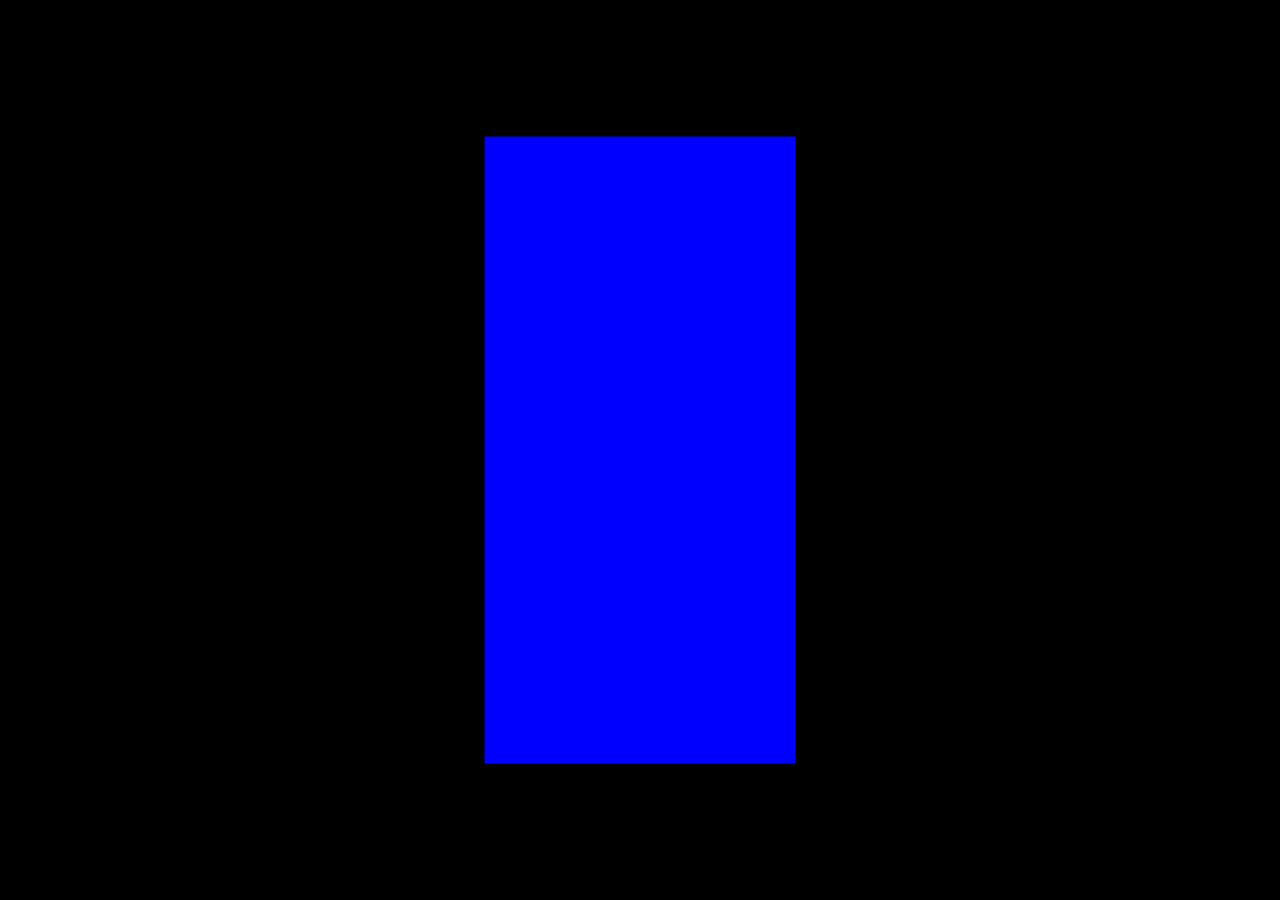
==== projetosocial/index.html @ e2546dbe "atualizei" ====
<!DOCTYPE html>
<html lang="pt-br">
<head>
    <meta charset="UTF-8">
    <meta http-equiv="X-UA-Compatible" content="IE=edge">
    <meta name="viewport" content="width=device-width, initial-scale=1.0">
    <link rel="shortcut icon" href="favicon.ico" type="image/x-icon">
    <link rel="stylesheet" href="style.css">
    <title>projeto redes sociais</title>
    
</head>
<body>
    <main>
        <section id="telefone">

        </section>
        <section id="redes-sociais">

        </section>
    </main>
    
</body>
</html>
---- projetosocial/style.css ----
@charset "UTF-8";




* {
    margin: 0px;
    padding: 0px;
    font-family: Arial, Helvetica, sans-serif;
}
html,body{
    height: 100vh;
    width: 100vw;
    background-color: black;
}

body{
    background: url(../projetosocial/imagens/fundo-madeira.jpg)
    no-repeat top center;
  
    background-size: cover;
      background-attachment: fixed;
}
main{
    height: 100vh;
    position: relative;
    
}

section#telefone {
    position: absolute;
    top: 50%;
    left: 50%;
    transform: translate(-50%,-50%);
    height: 627px;
    width: 311px;
    background-color: blue;
    background: blue url(../projetosocial/imagens/frame-iphone.png);
}
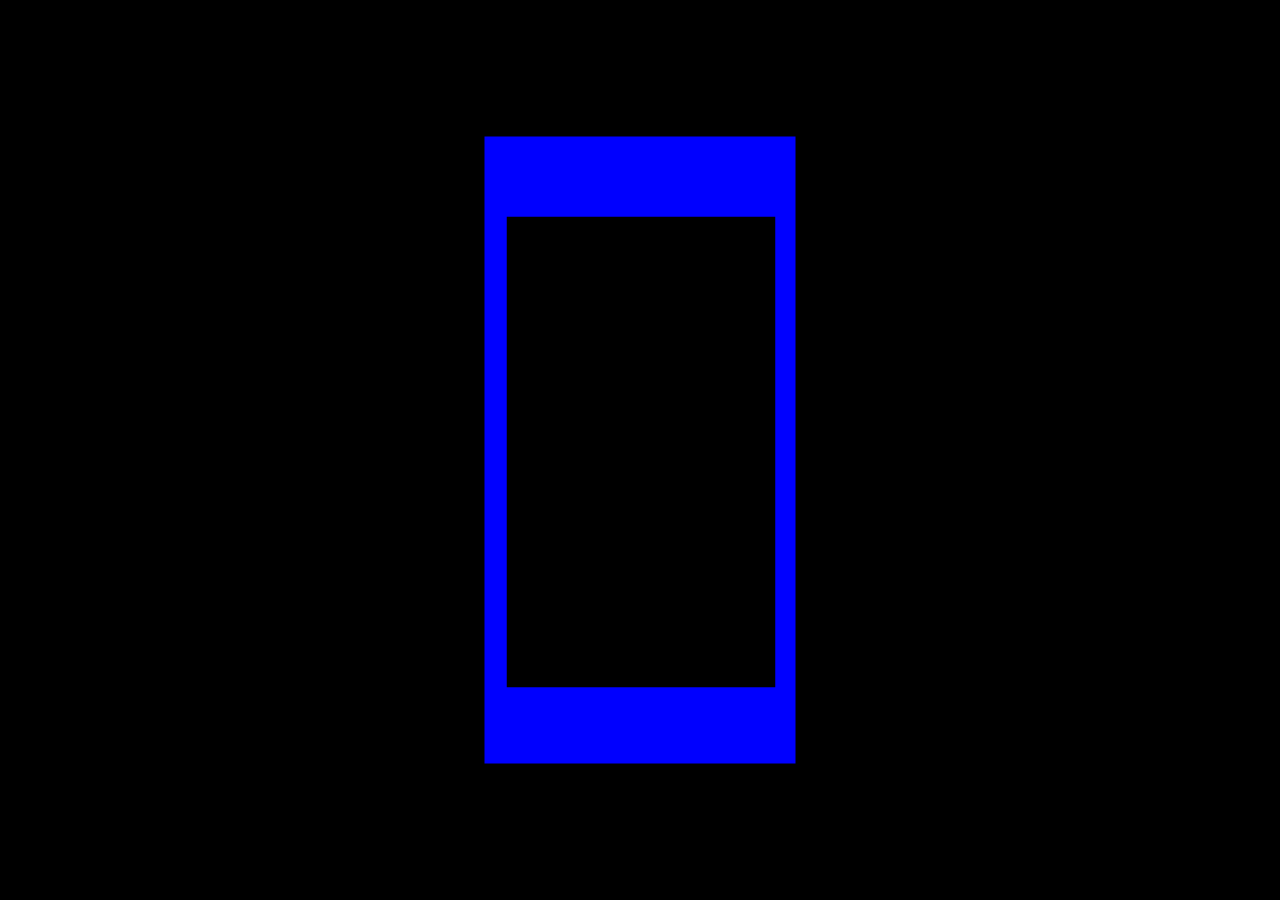
==== commit f452892d: "criei a tela home" ====
--- a/projetosocial/index.html
+++ b/projetosocial/index.html
@@ -11,8 +11,8 @@
 </head>
 <body>
     <main>
-        <section id="telefone">
-
+        <section id="telefone"> 
+            <iframe src="home.html" name="tela" id="tela" frameborder="0"></iframe>
         </section>
         <section id="redes-sociais">
 
--- a/projetosocial/style.css
+++ b/projetosocial/style.css
@@ -36,4 +36,11 @@
     width: 311px;
     background-color: blue;
     background: blue url(../projetosocial/imagens/frame-iphone.png);
+}
+iframe#tela{
+    position: relative;
+    top: 80px;
+    left: 22px;
+    width: 269px;
+    height: 471px;
 }